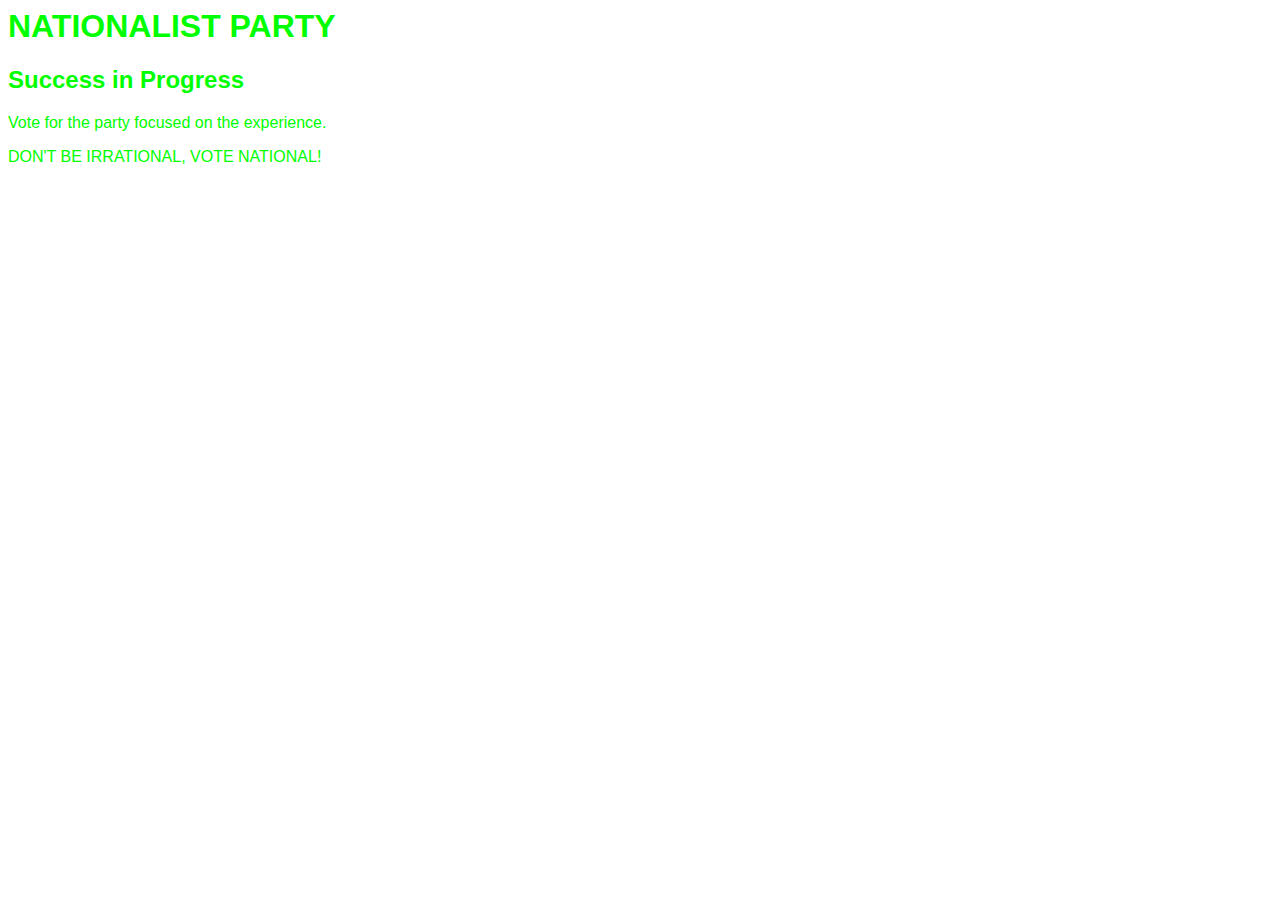
==== bbsnat/index.html @ 22f13a8c "updated bbs" ====
<html>
<style>
  html {
    color: #00FF00;
    font-family: Helvetica;
  }
</style>
<h1>NATIONALIST PARTY</h1>
<h2>Success in Progress</h2>
<p>Vote for the party focused on the experience.</p>
<p>DON'T BE IRRATIONAL, VOTE NATIONAL!</p>
</html>
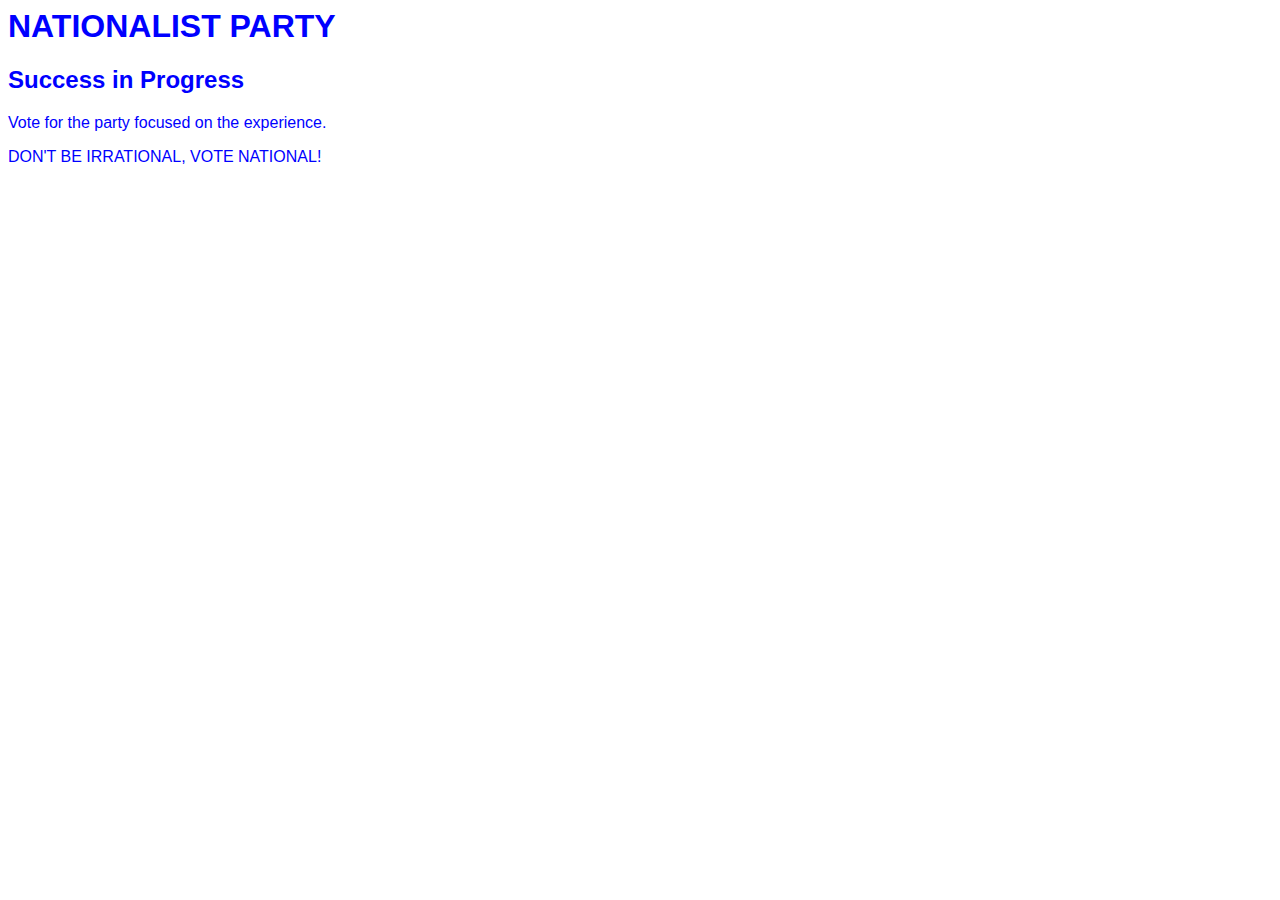
==== commit 970df6ad: "bbs" ====
--- a/bbsnat/index.html
+++ b/bbsnat/index.html
@@ -1,7 +1,7 @@
 <html>
 <style>
   html {
-    color: #00FF00;
+    color: #0000FF;
     font-family: Helvetica;
   }
 </style>
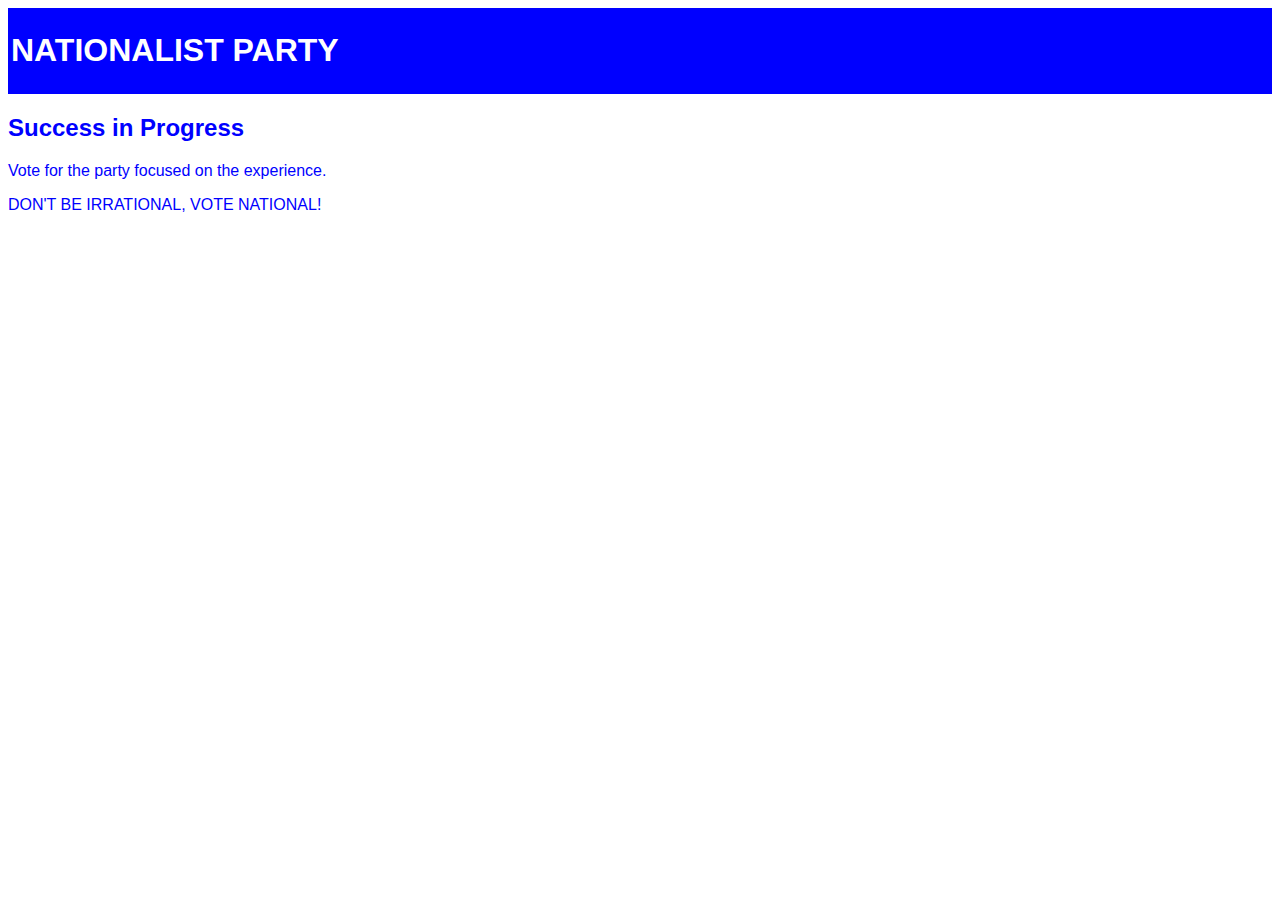
==== commit 4bda416c: "bbs" ====
--- a/bbsnat/index.html
+++ b/bbsnat/index.html
@@ -4,8 +4,16 @@
     color: #0000FF;
     font-family: Helvetica;
   }
+  .heading {
+    background-color: blue;
+    color: white;
+    margin: 0;
+    padding: 3px;
+  }
 </style>
+  <div class="heading">
 <h1>NATIONALIST PARTY</h1>
+  </div>
 <h2>Success in Progress</h2>
 <p>Vote for the party focused on the experience.</p>
 <p>DON'T BE IRRATIONAL, VOTE NATIONAL!</p>
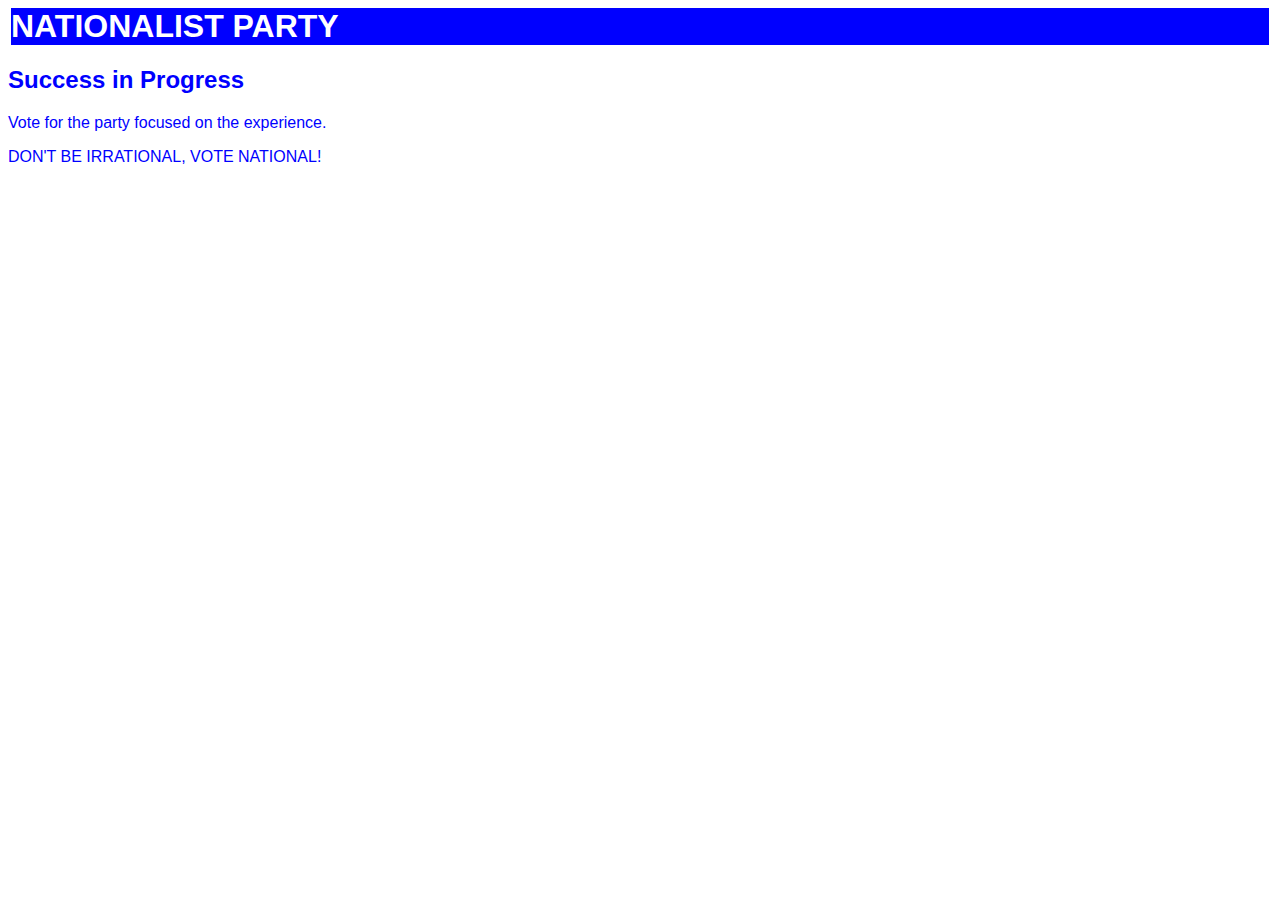
==== commit 93e4ca42: "bbs" ====
--- a/bbsnat/index.html
+++ b/bbsnat/index.html
@@ -7,8 +7,8 @@
   .heading {
     background-color: blue;
     color: white;
-    margin: 0;
-    padding: 3px;
+    margin: 3px;
+    padding: 0px;
   }
 </style>
   <div class="heading">
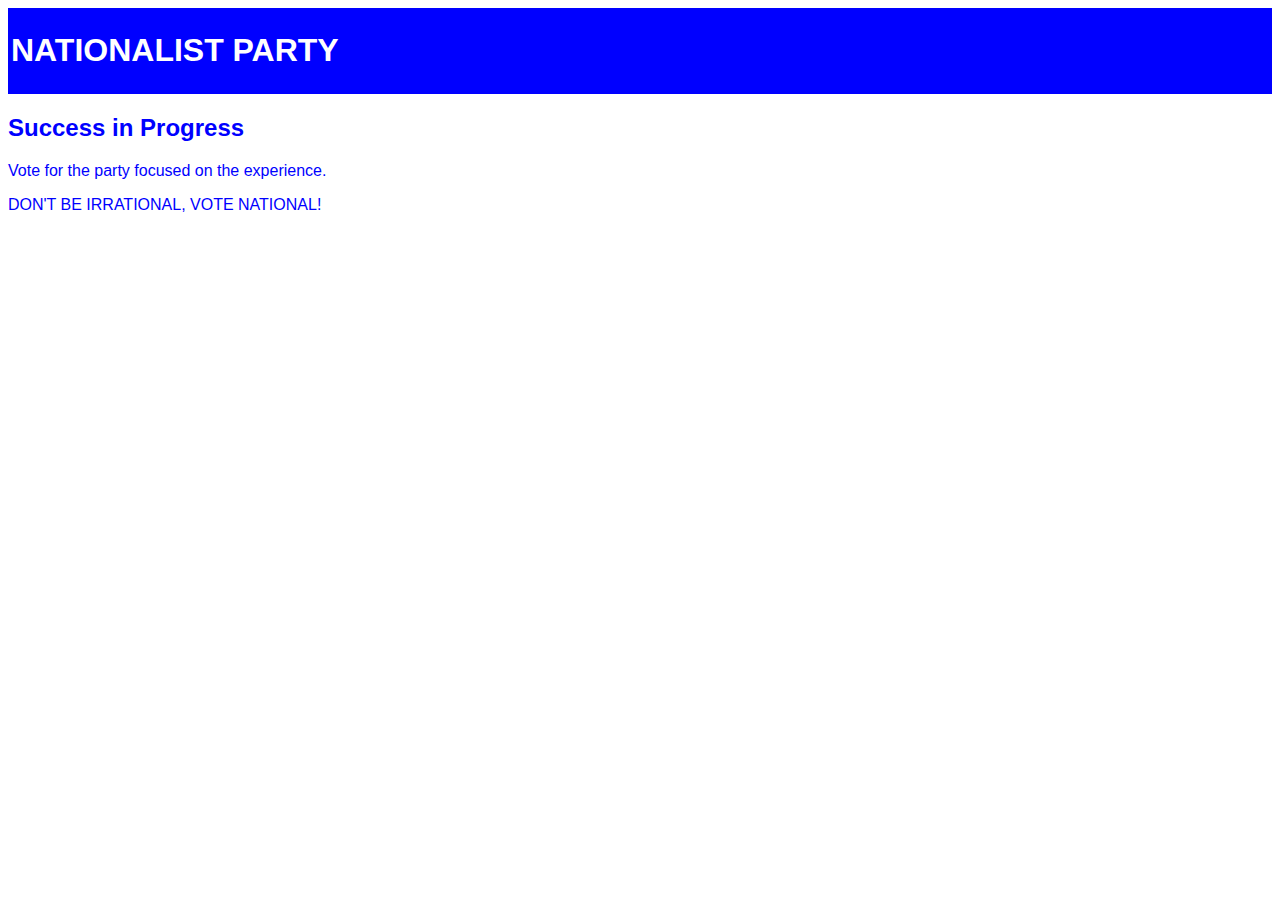
==== commit cb3479c8: "bbs" ====
--- a/bbsnat/index.html
+++ b/bbsnat/index.html
@@ -3,12 +3,14 @@
   html {
     color: #0000FF;
     font-family: Helvetica;
+    margin: 0px;
+     padding: 0px;
   }
   .heading {
     background-color: blue;
     color: white;
-    margin: 3px;
-    padding: 0px;
+    margin: 0px;
+    padding: 3px;
   }
 </style>
   <div class="heading">
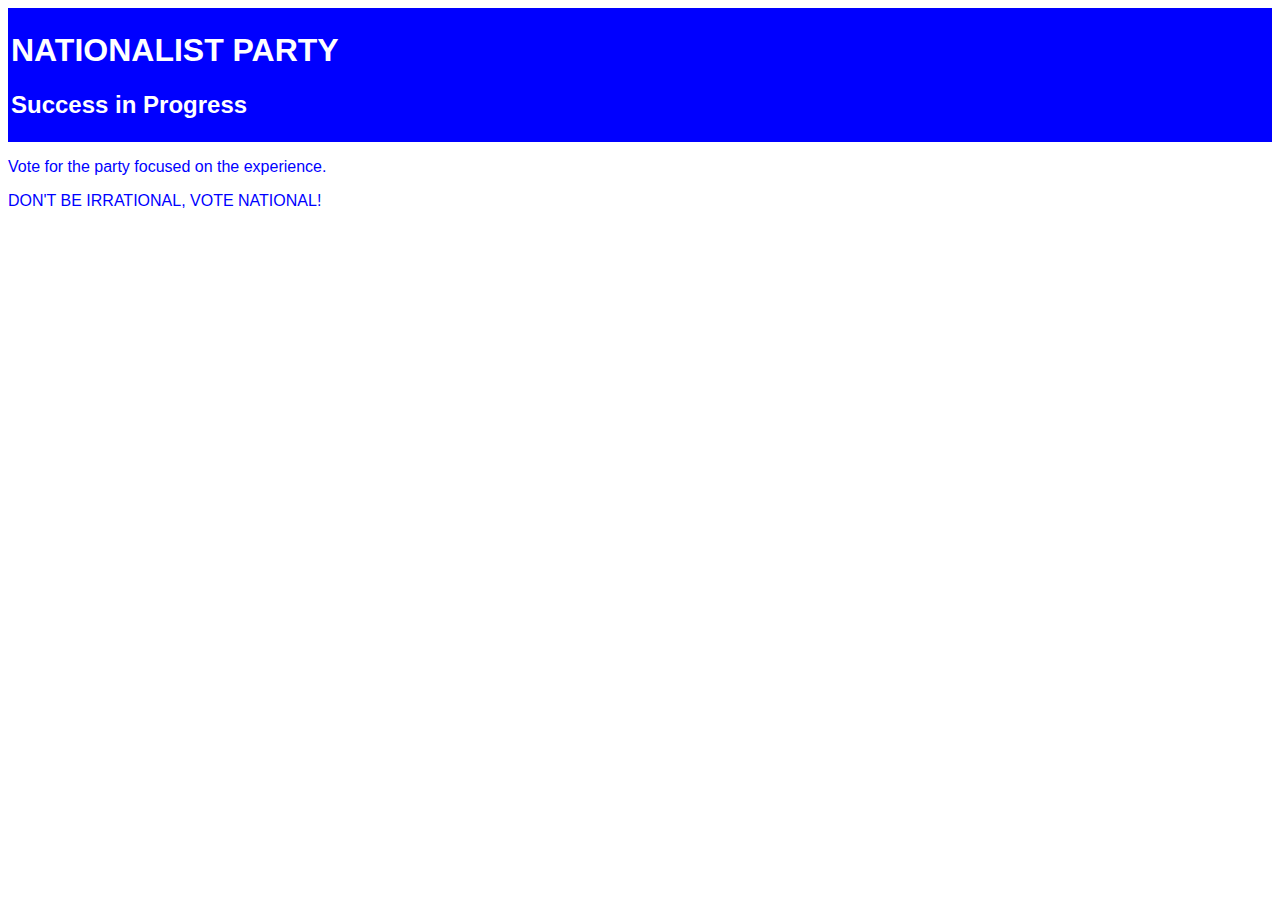
==== commit ef784ecd: "fix" ====
--- a/bbsnat/index.html
+++ b/bbsnat/index.html
@@ -15,8 +15,8 @@
 </style>
   <div class="heading">
 <h1>NATIONALIST PARTY</h1>
+<h2>Success in Progress</h2>
   </div>
-<h2>Success in Progress</h2>
 <p>Vote for the party focused on the experience.</p>
 <p>DON'T BE IRRATIONAL, VOTE NATIONAL!</p>
 </html>
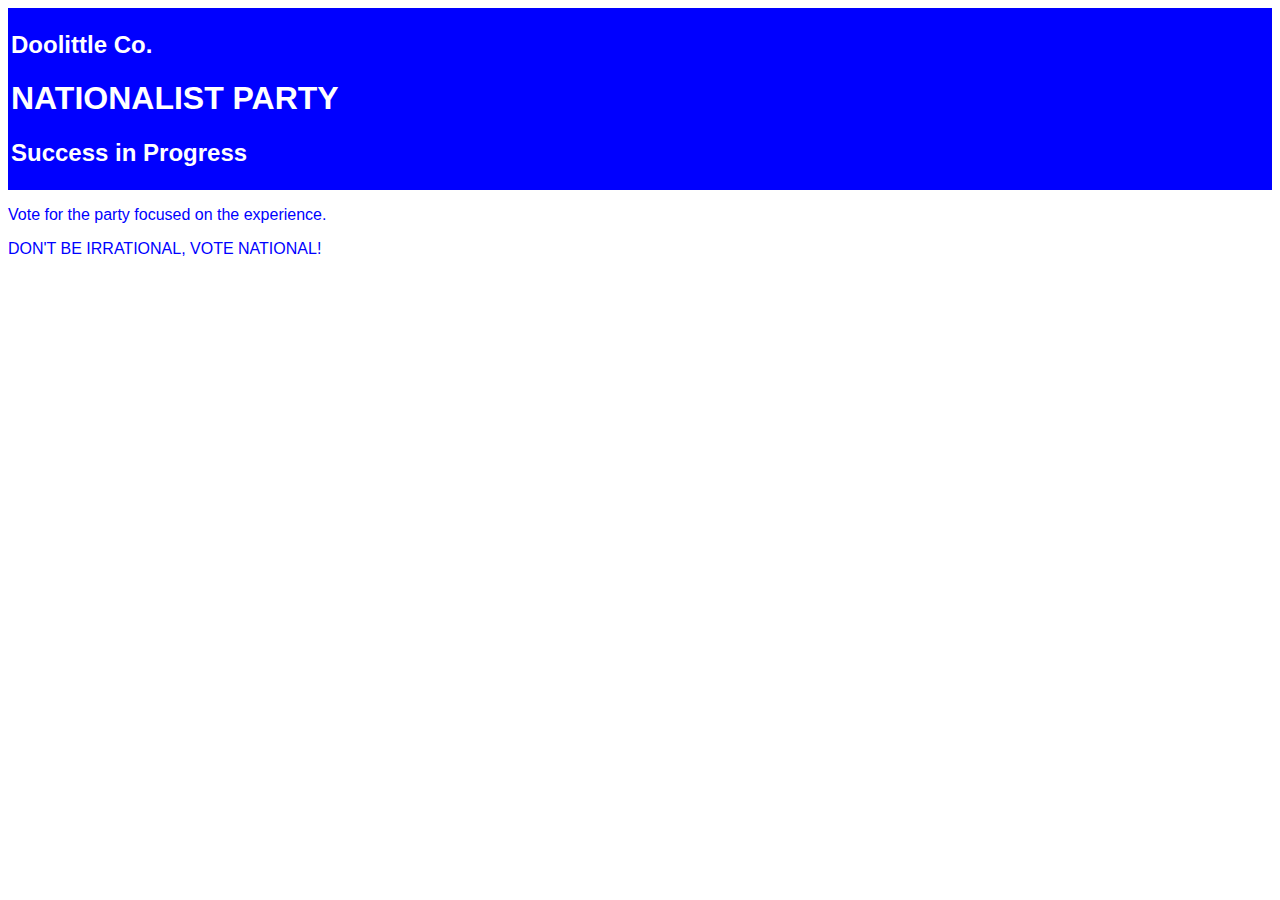
==== commit 134831de: "bbs" ====
--- a/bbsnat/index.html
+++ b/bbsnat/index.html
@@ -14,6 +14,7 @@
   }
 </style>
   <div class="heading">
+    <h2>Doolittle Co.</h2>
 <h1>NATIONALIST PARTY</h1>
 <h2>Success in Progress</h2>
   </div>
